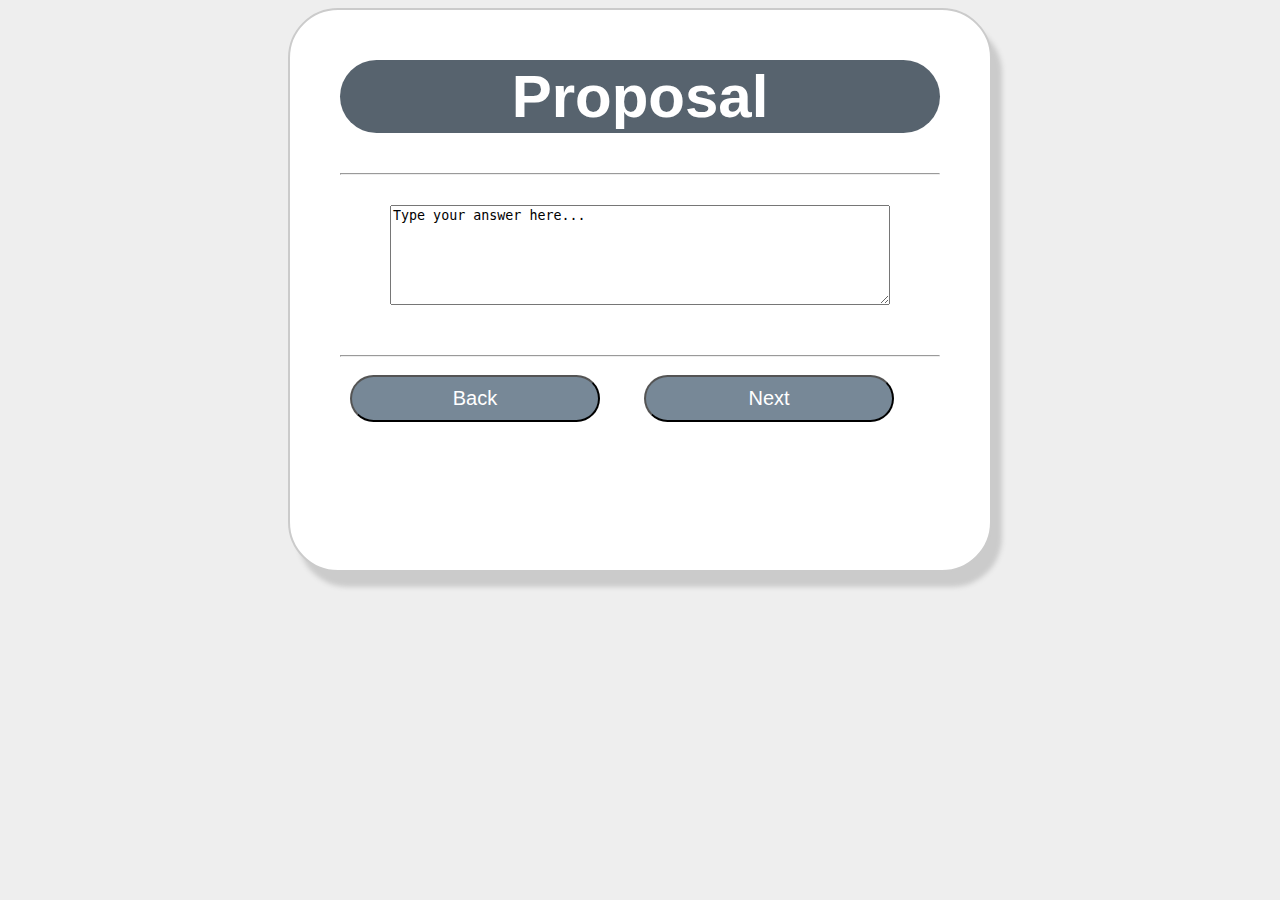
==== Proposal/proposalPage.html @ 4413b8bd "ss" ====
<head>
    <meta charset="utf-8" />
    <title>CASPRG - Proposal</title>
	<link rel="stylesheet" href="style.css" type="text/css">
</head>
<body>
	<div class="grid">
		<div id="SelectionPage">
      <h1>Proposal</h1>
      <hr style="margin-bottom: 20px">

      <div>
        <h4 id="Question"> </h4>
      </div>

      <div class="buttons">
        <textarea id="answerArea">Type your answer here...</textarea>
      </div>

      <hr style="margin-top: 50px">
      <footer>
        <div id="navigation">
          <button id="btn0"><span id="back">Back</span></button>
          <button id="btn1"><span id="next">Next</span></button>
        </div>
      </footer>
    </div>
  </div>

  <script src="question.js"></script>
  <script src="quiz_controller.js"></script>
  <script src="app.js"></script>

</body>
</html>
---- Proposal/style.css ----
body
{
  background-color: #eeeeee;
}

.grid{
  width: 600px;
  height: 500px;
  margin: 0 auto;
  background-color: #fff;
  padding: 10px 50px 50px 50px;
  border-radius: 50px;
  border: 2px solid #cbcbcb;
  box-shadow: 10px 15px 5px #cbcbcb;
}

.grid h1{
  font-family:sans-serif;
  background-color: #57636e;
  font-size: 60px;
  text-align: center;
  color: #fff;
  padding: 2px 0px;
  border-radius: 50px;
}

.grid #SelectionQuestion{
  font-family: sans-serif;
  font-size: 20px;
  color: #5a6772;
}
.grid #answerArea{
  width: 500px;
  height: 100px;
  margin-left: 50px;
  margin-right: 50px;
}

.grid #navigation{
    margin-left: 10px;
}

.buttons{
  margin-top: 30px;
  position: relative;
}

#btn0, #btn1, #btn2{
  background-color: #778897;
  width: 250px;
  font-size: 20px;
  color: #fff;
  border: 1px aolid #1d3c6a;
  border-radius: 60px;
  margin: 10px 40px 10px 0px;
  padding: 10px 10px;
}

#progress{
  color: #2b2b2b;
  font-size: 10px;
  font-family: sans-serif;
}

#btn0:hover, #btn1:hover, #btn2:hover{
  cursor: pointer;
  background-color: #57636e;
}

#btn0:focus, #btn1:focus, #btn2:focus{
  outline: 0;
}
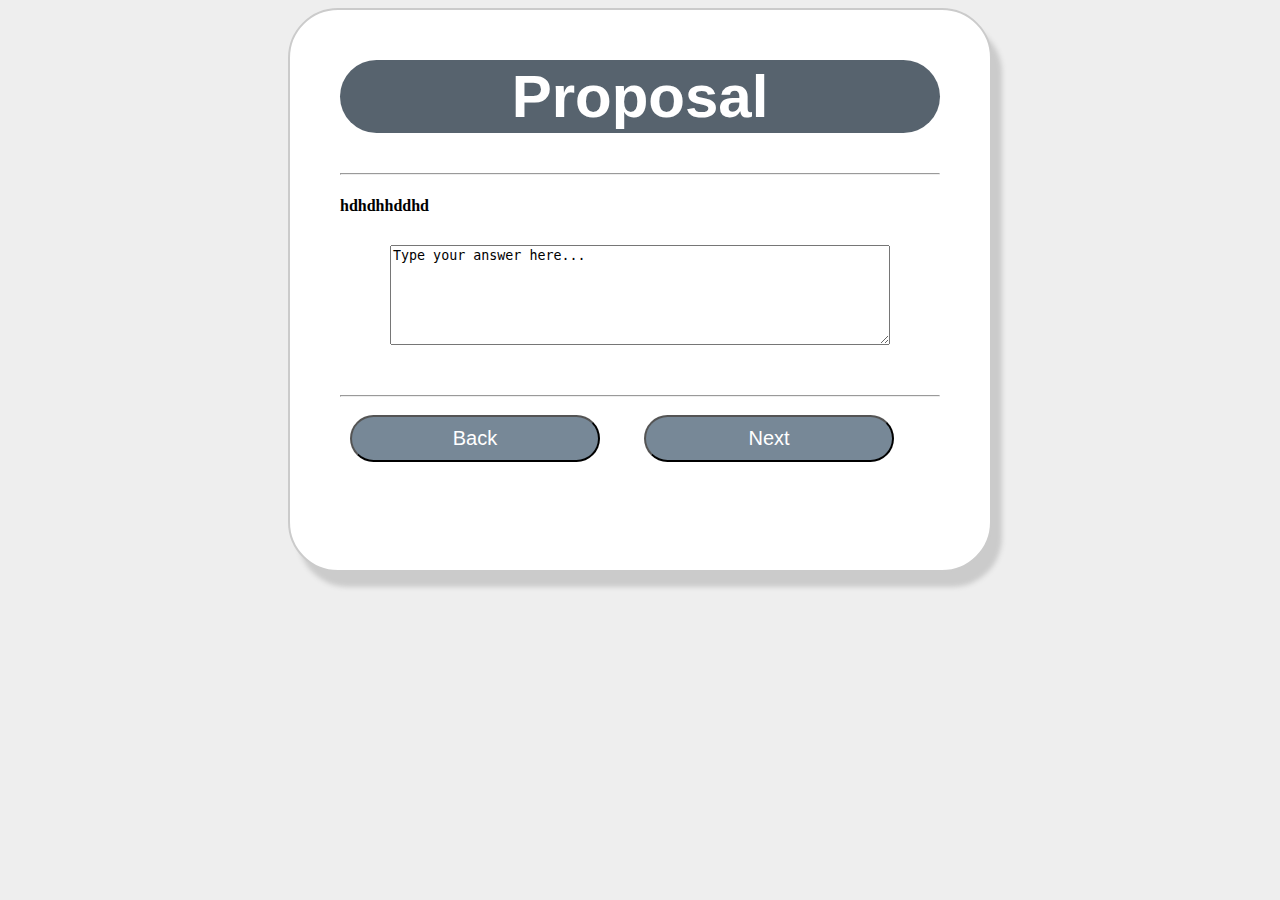
==== commit e9ceb175: "ss" ====
--- a/Proposal/proposalPage.html
+++ b/Proposal/proposalPage.html
@@ -10,7 +10,7 @@
       <hr style="margin-bottom: 20px">
 
       <div>
-        <h4 id="Question"> </h4>
+        <h4 id="Question">hdhdhhddhd </h4>
       </div>
 
       <div class="buttons">
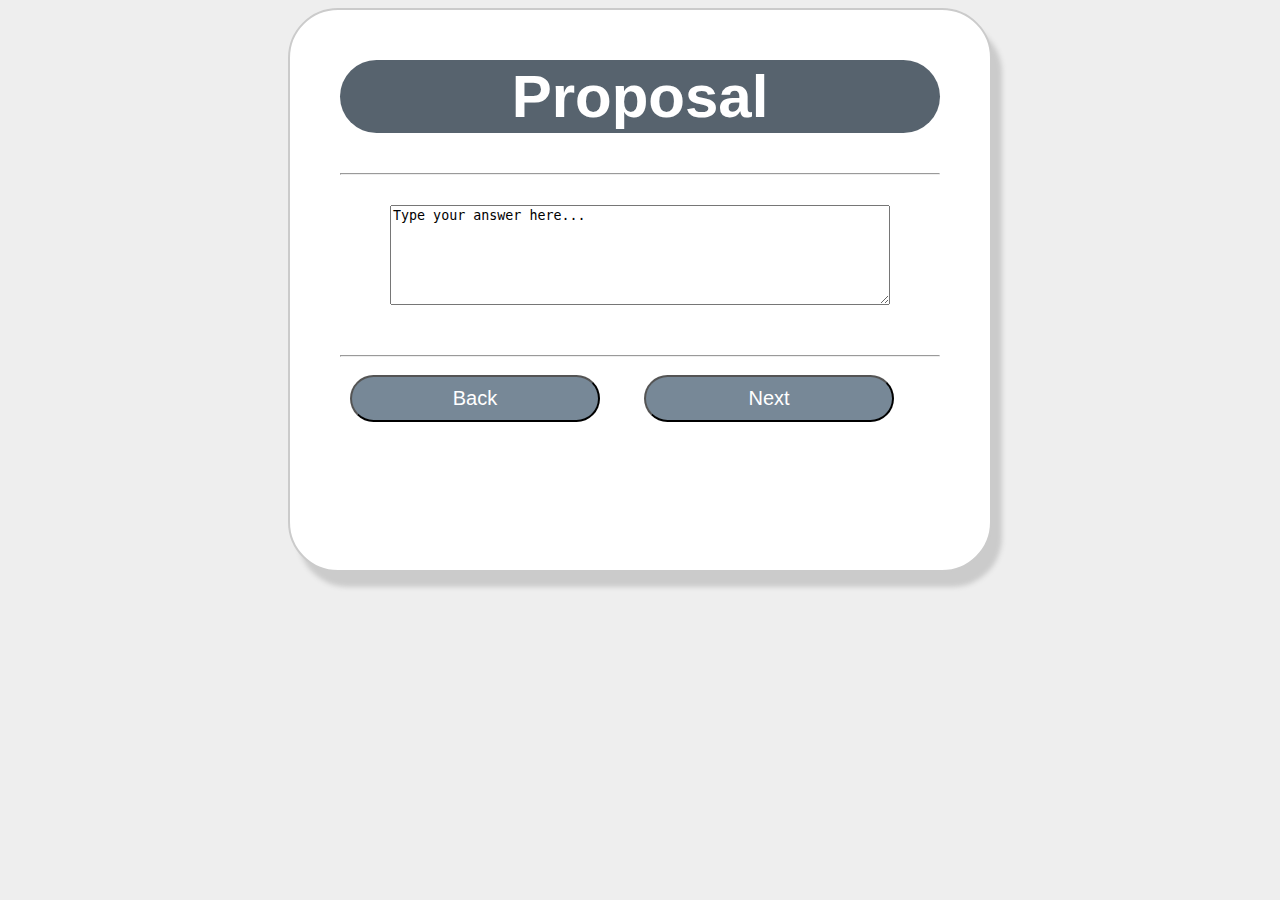
==== commit dcf8b030: "change" ====
--- a/Proposal/proposalPage.html
+++ b/Proposal/proposalPage.html
@@ -10,7 +10,7 @@
       <hr style="margin-bottom: 20px">
 
       <div>
-        <h4 id="Question">hdhdhhddhd </h4>
+        <h4 id="Question"></h4>
       </div>
 
       <div class="buttons">
@@ -27,9 +27,10 @@
     </div>
   </div>
 
+  <script src="app.js"></script>
   <script src="question.js"></script>
   <script src="quiz_controller.js"></script>
-  <script src="app.js"></script>
+
 
 </body>
 </html>
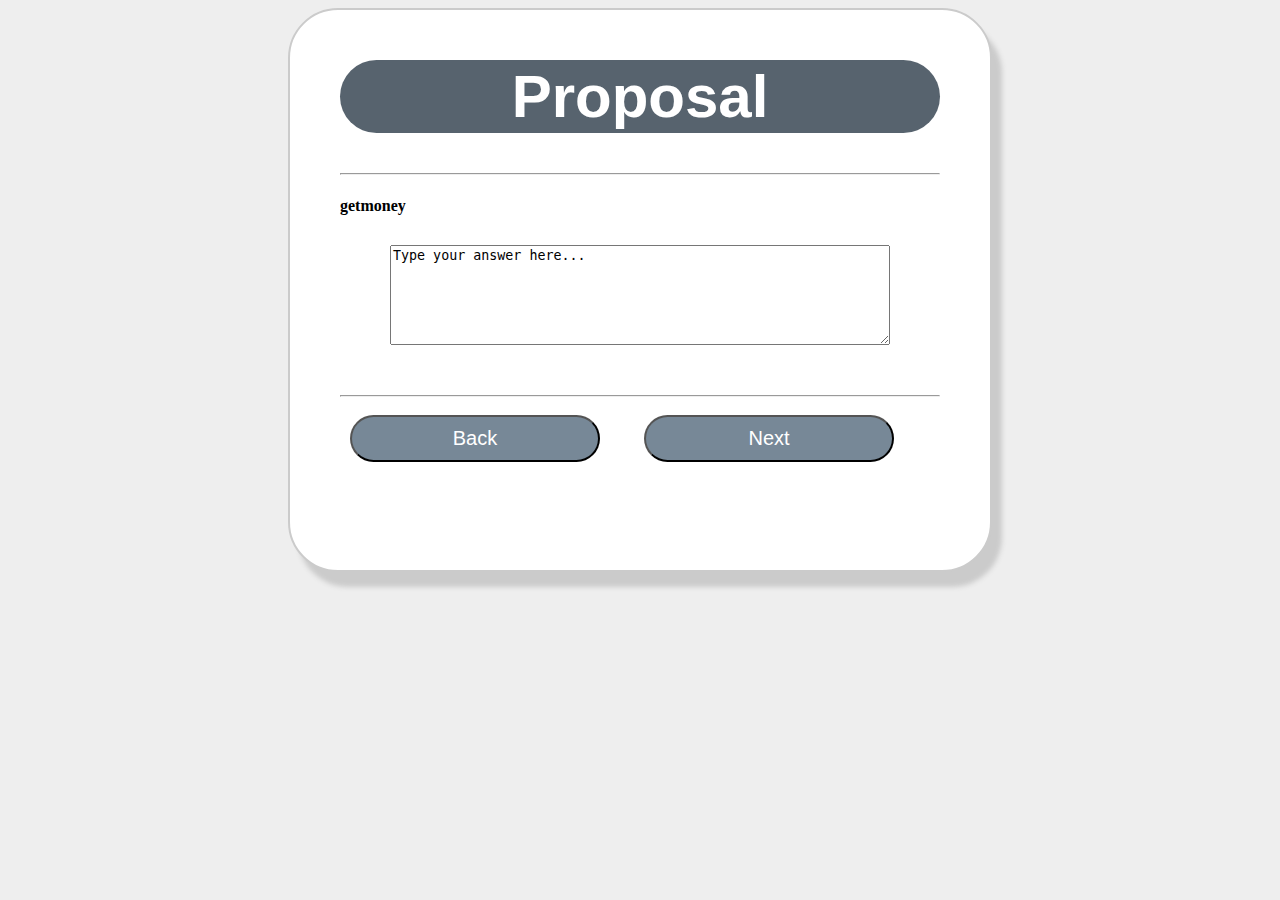
==== commit 2fab41a1: "ss" ====
--- a/Proposal/proposalPage.html
+++ b/Proposal/proposalPage.html
@@ -27,10 +27,10 @@
     </div>
   </div>
 
-  <script src="app.js"></script>
+
   <script src="question.js"></script>
   <script src="quiz_controller.js"></script>
-
+  <script src="app.js"></script>
 
 </body>
 </html>
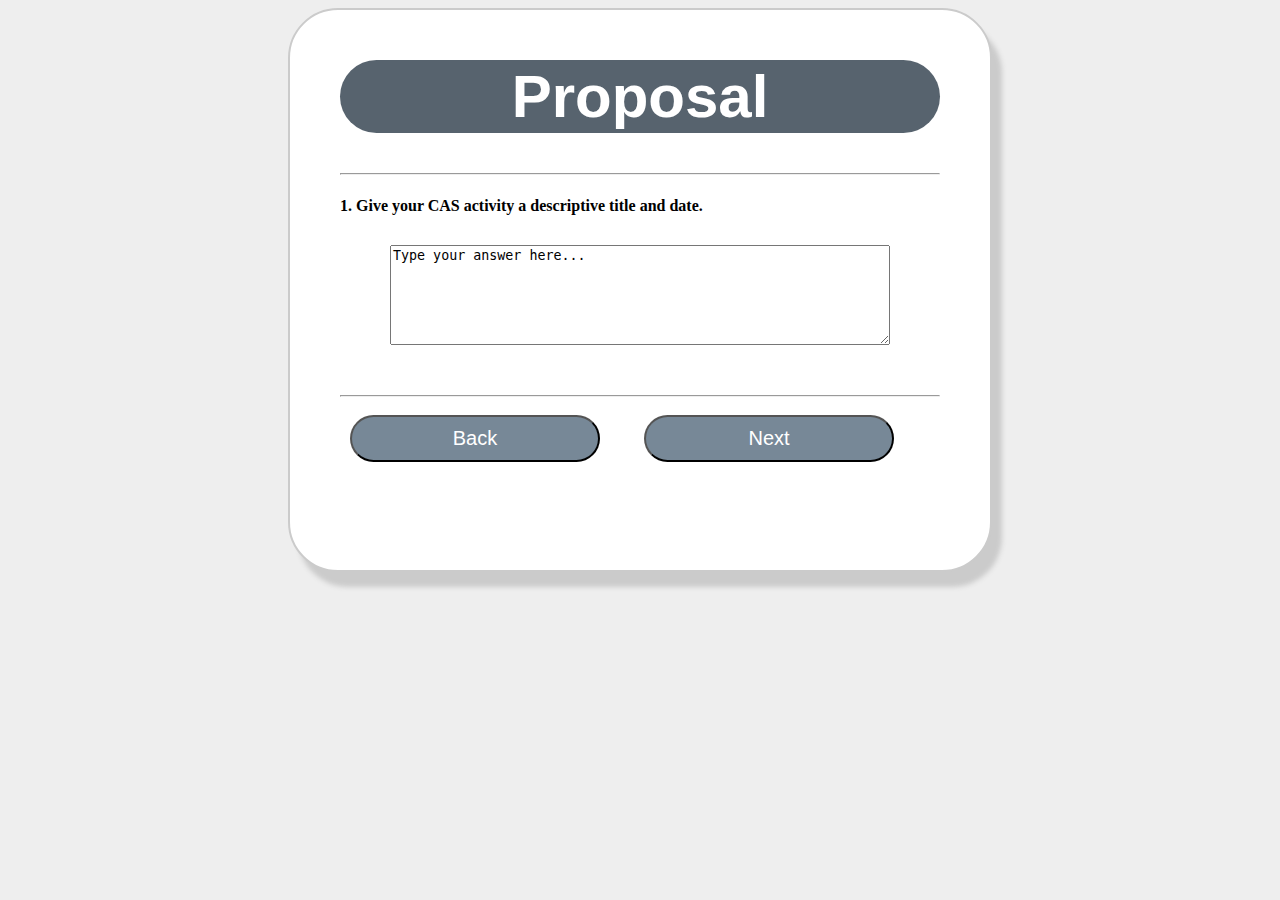
==== commit 21050341: "Reflection intergration" ====
--- a/Proposal/proposalPage.html
+++ b/Proposal/proposalPage.html
@@ -27,7 +27,6 @@
     </div>
   </div>
 
-
   <script src="question.js"></script>
   <script src="quiz_controller.js"></script>
   <script src="app.js"></script>
--- a/Proposal/style.css
+++ b/Proposal/style.css
@@ -45,7 +45,7 @@
   position: relative;
 }
 
-#btn0, #btn1, #btn2{
+#btn0, #btn1, #btn2, #btn3, #btn4{
   background-color: #778897;
   width: 250px;
   font-size: 20px;
@@ -62,7 +62,7 @@
   font-family: sans-serif;
 }
 
-#btn0:hover, #btn1:hover, #btn2:hover{
+#btn0:hover, #btn1:hover, #btn2:hover,#btn3:hover, #btn4:hover{
   cursor: pointer;
   background-color: #57636e;
 }
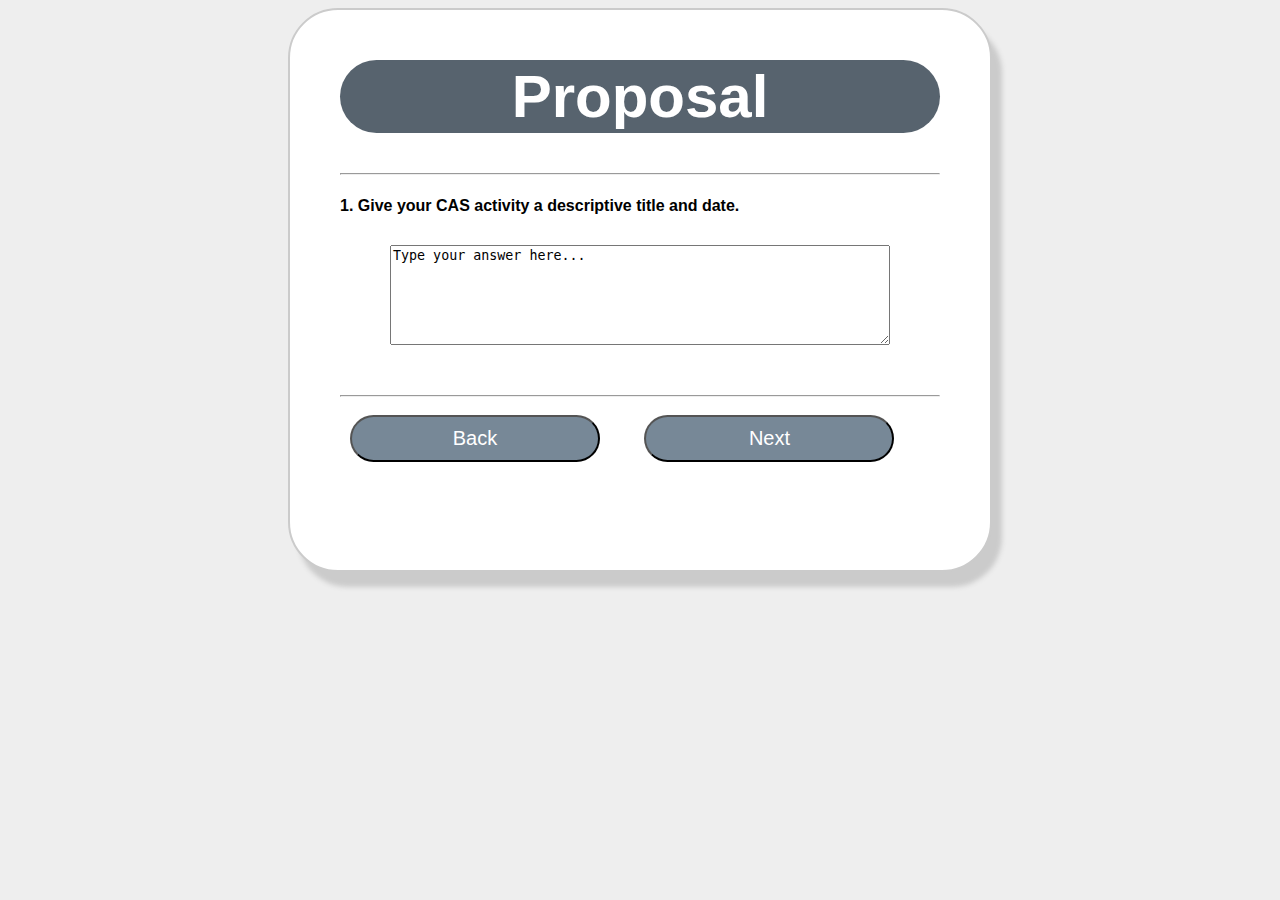
==== commit 8ef5210f: "Fixed chrome error" ====
--- a/Proposal/proposalPage.html
+++ b/Proposal/proposalPage.html
@@ -13,7 +13,7 @@
         <h4 id="Question"></h4>
       </div>
 
-      <div class="buttons">
+      <div id = "area" class="buttons">
         <textarea id="answerArea">Type your answer here...</textarea>
       </div>
 
--- a/Proposal/style.css
+++ b/Proposal/style.css
@@ -35,9 +35,12 @@
   margin-left: 50px;
   margin-right: 50px;
 }
-
+.grid #Question{
+  font-family: sans-serif;
+}
 .grid #navigation{
-    margin-left: 10px;
+  font-family: sans-serif;
+  margin-left: 10px;
 }
 
 .buttons{
